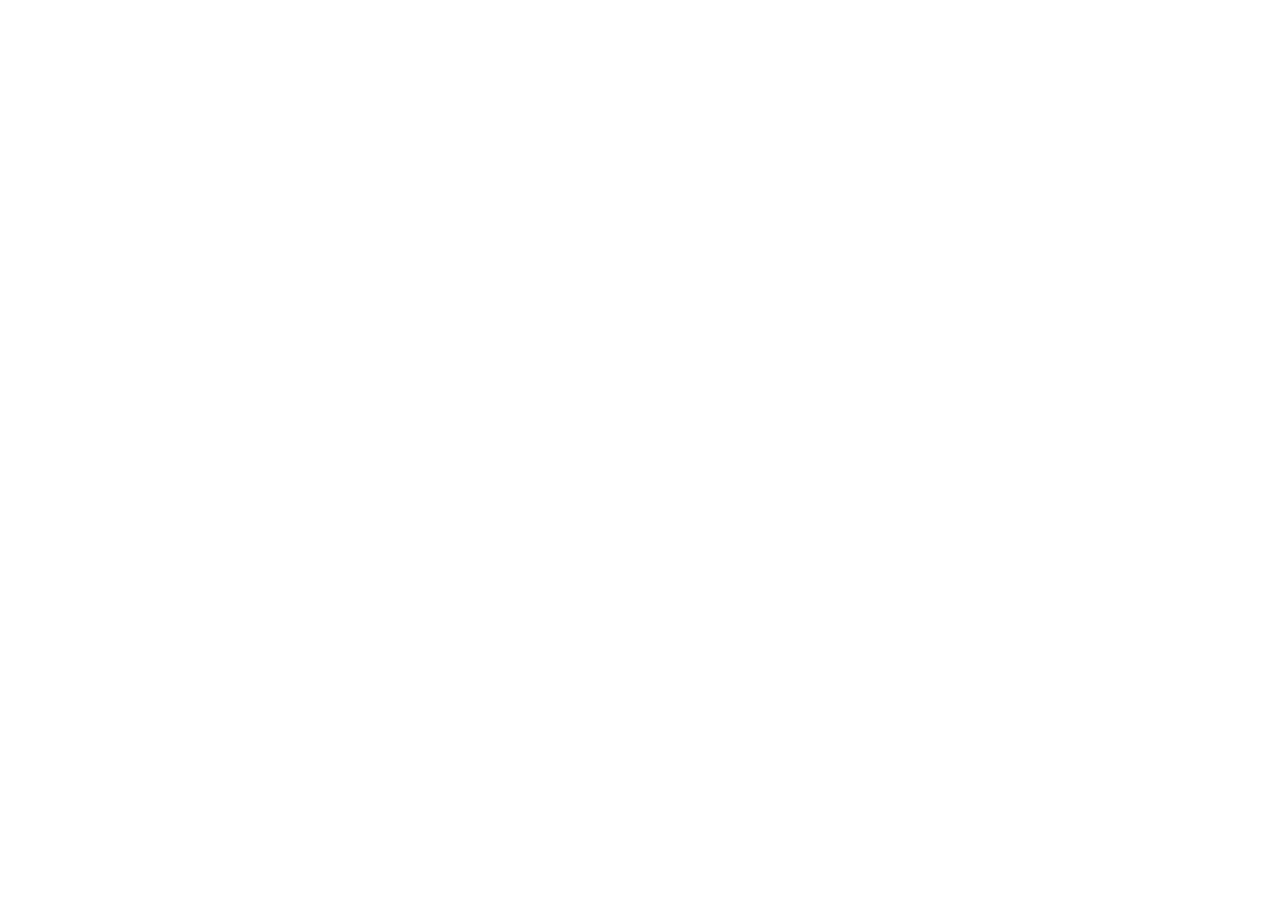
==== index.html @ 196cee40 "rename" ====
<!DOCTYPE html>
<html lang="en">
<head>
    <meta charset="UTF-8">
    <title>CC Cat Painting</title>
    <link rel="stylesheet" href="./styles.css">
    <script>
        * {
  box-sizing: border-box;
}

body {
  background-color: #c9d2fc;
}

.cat-head {
  position: absolute;
  right: 0;
  left: 0;
  top: 0;
  bottom: 0;
  margin: auto;
  background: linear-gradient(#5e5e5e 85%, #45454f 100%);
  width: 205px;
  height: 180px;
  border: 1px solid #000;
  border-radius: 46%;
}

.cat-left-ear {
  position: absolute;
  top: -26px;
  left: -31px;
  z-index: 1;
  border-top-left-radius: 90px;
  border-top-right-radius: 10px;
  transform: rotate(-45deg);
  border-left: 35px solid transparent;
  border-right: 35px solid transparent;
  border-bottom: 70px solid #5e5e5e;
}

.cat-right-ear {
  position: absolute;
  top: -26px;
  left: 163px;
  z-index: 1;
  transform: rotate(45deg);
  border-top-left-radius: 90px;
  border-top-right-radius: 10px;
  border-left: 35px solid transparent;
  border-right: 35px solid transparent;
  border-bottom: 70px solid #5e5e5e;
}

.cat-left-inner-ear {
  position: absolute;
  top: 22px;
  left: -20px;
  border-top-left-radius: 90px;
  border-top-right-radius: 10px;
  border-bottom-right-radius: 40%;
  border-bottom-left-radius: 40%;
  border-left: 20px solid transparent;
  border-right: 20px solid transparent;
  border-bottom: 40px solid #3b3b4f;
}

.cat-right-inner-ear {
  position: absolute;
  top: 22px;
  left: -20px;
  border-top-left-radius: 90px;
  border-top-right-radius: 10px;
  border-bottom-right-radius: 40%;
  border-bottom-left-radius: 40%;
  border-left: 20px solid transparent;
  border-right: 20px solid transparent;
  border-bottom: 40px solid #3b3b4f;
}

.cat-left-eye {
  position: absolute;
  top: 54px;
  left: 39px;
  border-radius: 60%;
  transform: rotate(25deg);
  width: 30px;
  height: 40px;
  background-color: #000;
}

.cat-right-eye {
  position: absolute;
  top: 54px;
  left: 134px;
  border-radius: 60%;
  transform: rotate(-25deg);
  width: 30px;
  height: 40px;
  background-color: #000;
}

.cat-left-inner-eye {
  position: absolute;
  top: 8px;
  left: 2px;
  width: 10px;
  height: 20px;
  transform: rotate(10deg);
  background-color: #fff;
  border-radius: 60%;
}

.cat-right-inner-eye {
  position: absolute;
  top: 8px;
  left: 18px;
  transform: rotate(-5deg);
  width: 10px;
  height: 20px;
  background-color: #fff;
  border-radius: 60%;
}

.cat-nose {
  position: absolute;
  top: 108px;
  left: 85px;
  border-top-left-radius: 50%;
  border-bottom-right-radius: 50%;
  border-bottom-left-radius: 50%;
  transform: rotate(180deg);
  border-left: 15px solid transparent;
  border-right: 15px solid transparent;
  border-bottom: 20px solid #442c2c;
}

.cat-mouth div {
  width: 30px;
  height: 50px;
  border: 2px solid #000;
  border-radius: 190%/190px 150px 0 0;
  border-color: black transparent transparent transparent;
}

.cat-mouth-line-left {
  position: absolute;
  top: 88px;
  left: 74px;
  transform: rotate(170deg);
}

.cat-mouth-line-right {
  position: absolute;
  top: 88px;
  left: 91px;
  transform: rotate(165deg);
}

.cat-whiskers-left div {
  width: 40px;
  height: 1px;
  background-color: #000;
}

.cat-whiskers-right div {
  width: 40px;
  height: 1px;
  background-color: #000;
}

.cat-whisker-left-top {
  position: absolute;
  top: 120px;
  left: 52px;
  transform: rotate(10deg);
}

.cat-whisker-left-middle {
  position: absolute;
  top: 127px;
  left: 52px;
  transform: rotate(3deg);
}

.cat-whisker-left-bottom {
  position: absolute;
  top: 134px;
  left: 52px;
  transform: rotate(-3deg);
}

.cat-whisker-right-top {
  position: absolute;
  top: 120px;
  left: 109px;
  transform: rotate(-10deg);
}

.cat-whisker-right-middle {
  position: absolute;
  top: 127px;
  left: 109px;
  transform: rotate(-3deg);
}

.cat-whisker-right-bottom {
  position: absolute;
  top: 134px;
  left: 109px;
transform: rotate(3deg);  
}
    </script>
</head>
<body>
    <main>
      <div class="cat-head">
        <div class="cat-ears">
          <div class="cat-left-ear">
            <div class="cat-left-inner-ear"></div>
          </div>
          <div class="cat-right-ear">
            <div class="cat-right-inner-ear"></div>
          </div>
        </div>

        <div class="cat-eyes">
          <div class="cat-left-eye">
            <div class="cat-left-inner-eye"></div>
          </div>
          <div class="cat-right-eye">
            <div class="cat-right-inner-eye"></div>
          </div>
        </div>
        
        <div class="cat-nose"></div>

        <div class="cat-mouth">
          <div class="cat-mouth-line-left"></div>
          <div class="cat-mouth-line-right"></div>
        </div>

        <div class="cat-whiskers">
          <div class="cat-whiskers-left">
            <div class="cat-whisker-left-top"></div>
            <div class="cat-whisker-left-middle"></div>
            <div class="cat-whisker-left-bottom"></div>
          </div>
          <div class="cat-whiskers-right">
            <div class="cat-whisker-right-top"></div>
            <div class="cat-whisker-right-middle"></div>
            <div class="cat-whisker-right-bottom"></div>
          </div>
        </div>

      </div>
    </main>
</body>
</html>
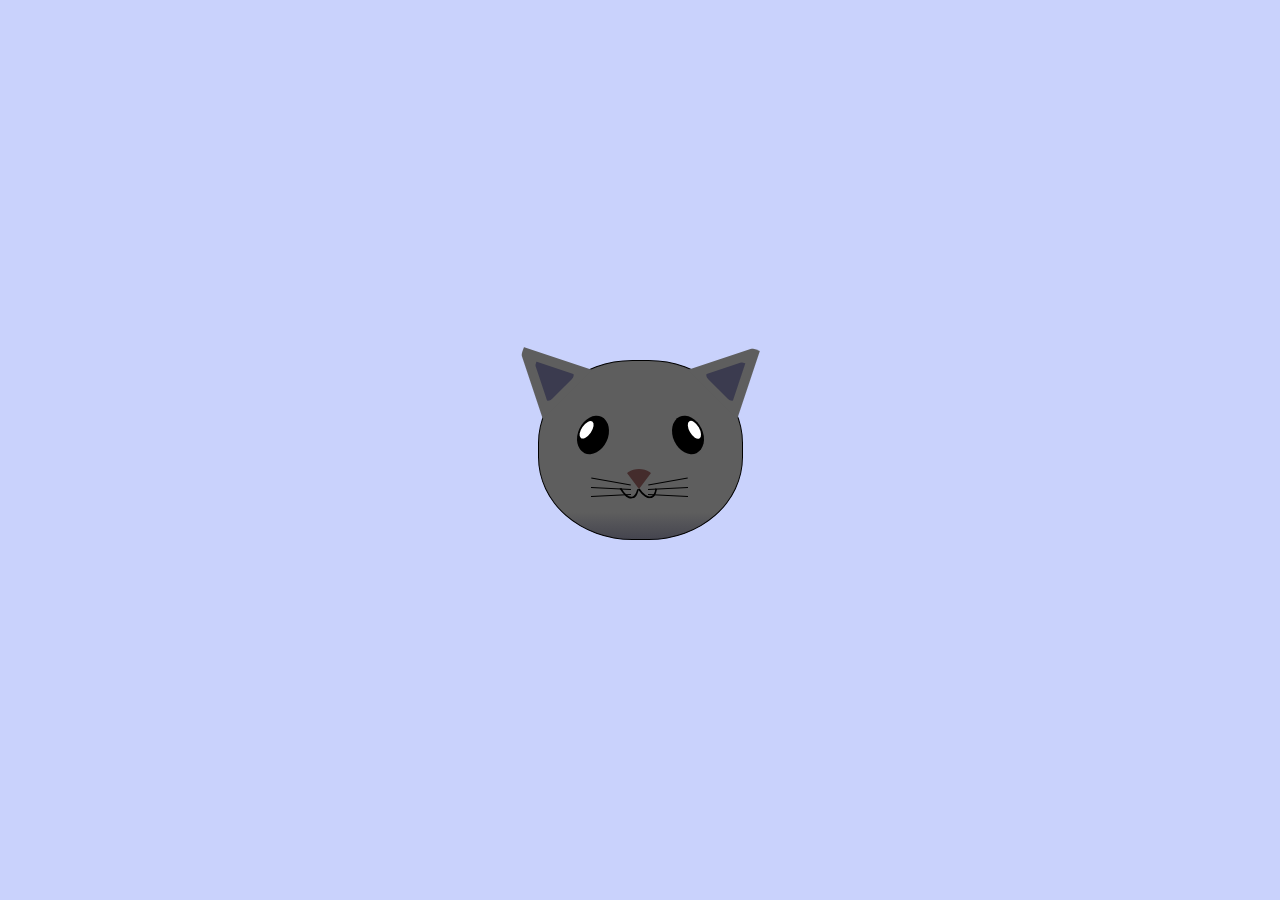
==== commit 850c759f: "sep files" ====
--- a/index.html
+++ b/index.html
@@ -4,214 +4,6 @@
     <meta charset="UTF-8">
     <title>CC Cat Painting</title>
     <link rel="stylesheet" href="./styles.css">
-    <script>
-        * {
-  box-sizing: border-box;
-}
-
-body {
-  background-color: #c9d2fc;
-}
-
-.cat-head {
-  position: absolute;
-  right: 0;
-  left: 0;
-  top: 0;
-  bottom: 0;
-  margin: auto;
-  background: linear-gradient(#5e5e5e 85%, #45454f 100%);
-  width: 205px;
-  height: 180px;
-  border: 1px solid #000;
-  border-radius: 46%;
-}
-
-.cat-left-ear {
-  position: absolute;
-  top: -26px;
-  left: -31px;
-  z-index: 1;
-  border-top-left-radius: 90px;
-  border-top-right-radius: 10px;
-  transform: rotate(-45deg);
-  border-left: 35px solid transparent;
-  border-right: 35px solid transparent;
-  border-bottom: 70px solid #5e5e5e;
-}
-
-.cat-right-ear {
-  position: absolute;
-  top: -26px;
-  left: 163px;
-  z-index: 1;
-  transform: rotate(45deg);
-  border-top-left-radius: 90px;
-  border-top-right-radius: 10px;
-  border-left: 35px solid transparent;
-  border-right: 35px solid transparent;
-  border-bottom: 70px solid #5e5e5e;
-}
-
-.cat-left-inner-ear {
-  position: absolute;
-  top: 22px;
-  left: -20px;
-  border-top-left-radius: 90px;
-  border-top-right-radius: 10px;
-  border-bottom-right-radius: 40%;
-  border-bottom-left-radius: 40%;
-  border-left: 20px solid transparent;
-  border-right: 20px solid transparent;
-  border-bottom: 40px solid #3b3b4f;
-}
-
-.cat-right-inner-ear {
-  position: absolute;
-  top: 22px;
-  left: -20px;
-  border-top-left-radius: 90px;
-  border-top-right-radius: 10px;
-  border-bottom-right-radius: 40%;
-  border-bottom-left-radius: 40%;
-  border-left: 20px solid transparent;
-  border-right: 20px solid transparent;
-  border-bottom: 40px solid #3b3b4f;
-}
-
-.cat-left-eye {
-  position: absolute;
-  top: 54px;
-  left: 39px;
-  border-radius: 60%;
-  transform: rotate(25deg);
-  width: 30px;
-  height: 40px;
-  background-color: #000;
-}
-
-.cat-right-eye {
-  position: absolute;
-  top: 54px;
-  left: 134px;
-  border-radius: 60%;
-  transform: rotate(-25deg);
-  width: 30px;
-  height: 40px;
-  background-color: #000;
-}
-
-.cat-left-inner-eye {
-  position: absolute;
-  top: 8px;
-  left: 2px;
-  width: 10px;
-  height: 20px;
-  transform: rotate(10deg);
-  background-color: #fff;
-  border-radius: 60%;
-}
-
-.cat-right-inner-eye {
-  position: absolute;
-  top: 8px;
-  left: 18px;
-  transform: rotate(-5deg);
-  width: 10px;
-  height: 20px;
-  background-color: #fff;
-  border-radius: 60%;
-}
-
-.cat-nose {
-  position: absolute;
-  top: 108px;
-  left: 85px;
-  border-top-left-radius: 50%;
-  border-bottom-right-radius: 50%;
-  border-bottom-left-radius: 50%;
-  transform: rotate(180deg);
-  border-left: 15px solid transparent;
-  border-right: 15px solid transparent;
-  border-bottom: 20px solid #442c2c;
-}
-
-.cat-mouth div {
-  width: 30px;
-  height: 50px;
-  border: 2px solid #000;
-  border-radius: 190%/190px 150px 0 0;
-  border-color: black transparent transparent transparent;
-}
-
-.cat-mouth-line-left {
-  position: absolute;
-  top: 88px;
-  left: 74px;
-  transform: rotate(170deg);
-}
-
-.cat-mouth-line-right {
-  position: absolute;
-  top: 88px;
-  left: 91px;
-  transform: rotate(165deg);
-}
-
-.cat-whiskers-left div {
-  width: 40px;
-  height: 1px;
-  background-color: #000;
-}
-
-.cat-whiskers-right div {
-  width: 40px;
-  height: 1px;
-  background-color: #000;
-}
-
-.cat-whisker-left-top {
-  position: absolute;
-  top: 120px;
-  left: 52px;
-  transform: rotate(10deg);
-}
-
-.cat-whisker-left-middle {
-  position: absolute;
-  top: 127px;
-  left: 52px;
-  transform: rotate(3deg);
-}
-
-.cat-whisker-left-bottom {
-  position: absolute;
-  top: 134px;
-  left: 52px;
-  transform: rotate(-3deg);
-}
-
-.cat-whisker-right-top {
-  position: absolute;
-  top: 120px;
-  left: 109px;
-  transform: rotate(-10deg);
-}
-
-.cat-whisker-right-middle {
-  position: absolute;
-  top: 127px;
-  left: 109px;
-  transform: rotate(-3deg);
-}
-
-.cat-whisker-right-bottom {
-  position: absolute;
-  top: 134px;
-  left: 109px;
-transform: rotate(3deg);  
-}
-    </script>
 </head>
 <body>
     <main>
--- a/styles.css
+++ b/styles.css
@@ -0,0 +1,206 @@
+        * {
+  box-sizing: border-box;
+}
+
+body {
+  background-color: #c9d2fc;
+}
+
+.cat-head {
+  position: absolute;
+  right: 0;
+  left: 0;
+  top: 0;
+  bottom: 0;
+  margin: auto;
+  background: linear-gradient(#5e5e5e 85%, #45454f 100%);
+  width: 205px;
+  height: 180px;
+  border: 1px solid #000;
+  border-radius: 46%;
+}
+
+.cat-left-ear {
+  position: absolute;
+  top: -26px;
+  left: -31px;
+  z-index: 1;
+  border-top-left-radius: 90px;
+  border-top-right-radius: 10px;
+  transform: rotate(-45deg);
+  border-left: 35px solid transparent;
+  border-right: 35px solid transparent;
+  border-bottom: 70px solid #5e5e5e;
+}
+
+.cat-right-ear {
+  position: absolute;
+  top: -26px;
+  left: 163px;
+  z-index: 1;
+  transform: rotate(45deg);
+  border-top-left-radius: 90px;
+  border-top-right-radius: 10px;
+  border-left: 35px solid transparent;
+  border-right: 35px solid transparent;
+  border-bottom: 70px solid #5e5e5e;
+}
+
+.cat-left-inner-ear {
+  position: absolute;
+  top: 22px;
+  left: -20px;
+  border-top-left-radius: 90px;
+  border-top-right-radius: 10px;
+  border-bottom-right-radius: 40%;
+  border-bottom-left-radius: 40%;
+  border-left: 20px solid transparent;
+  border-right: 20px solid transparent;
+  border-bottom: 40px solid #3b3b4f;
+}
+
+.cat-right-inner-ear {
+  position: absolute;
+  top: 22px;
+  left: -20px;
+  border-top-left-radius: 90px;
+  border-top-right-radius: 10px;
+  border-bottom-right-radius: 40%;
+  border-bottom-left-radius: 40%;
+  border-left: 20px solid transparent;
+  border-right: 20px solid transparent;
+  border-bottom: 40px solid #3b3b4f;
+}
+
+.cat-left-eye {
+  position: absolute;
+  top: 54px;
+  left: 39px;
+  border-radius: 60%;
+  transform: rotate(25deg);
+  width: 30px;
+  height: 40px;
+  background-color: #000;
+}
+
+.cat-right-eye {
+  position: absolute;
+  top: 54px;
+  left: 134px;
+  border-radius: 60%;
+  transform: rotate(-25deg);
+  width: 30px;
+  height: 40px;
+  background-color: #000;
+}
+
+.cat-left-inner-eye {
+  position: absolute;
+  top: 8px;
+  left: 2px;
+  width: 10px;
+  height: 20px;
+  transform: rotate(10deg);
+  background-color: #fff;
+  border-radius: 60%;
+}
+
+.cat-right-inner-eye {
+  position: absolute;
+  top: 8px;
+  left: 18px;
+  transform: rotate(-5deg);
+  width: 10px;
+  height: 20px;
+  background-color: #fff;
+  border-radius: 60%;
+}
+
+.cat-nose {
+  position: absolute;
+  top: 108px;
+  left: 85px;
+  border-top-left-radius: 50%;
+  border-bottom-right-radius: 50%;
+  border-bottom-left-radius: 50%;
+  transform: rotate(180deg);
+  border-left: 15px solid transparent;
+  border-right: 15px solid transparent;
+  border-bottom: 20px solid #442c2c;
+}
+
+.cat-mouth div {
+  width: 30px;
+  height: 50px;
+  border: 2px solid #000;
+  border-radius: 190%/190px 150px 0 0;
+  border-color: black transparent transparent transparent;
+}
+
+.cat-mouth-line-left {
+  position: absolute;
+  top: 88px;
+  left: 74px;
+  transform: rotate(170deg);
+}
+
+.cat-mouth-line-right {
+  position: absolute;
+  top: 88px;
+  left: 91px;
+  transform: rotate(165deg);
+}
+
+.cat-whiskers-left div {
+  width: 40px;
+  height: 1px;
+  background-color: #000;
+}
+
+.cat-whiskers-right div {
+  width: 40px;
+  height: 1px;
+  background-color: #000;
+}
+
+.cat-whisker-left-top {
+  position: absolute;
+  top: 120px;
+  left: 52px;
+  transform: rotate(10deg);
+}
+
+.cat-whisker-left-middle {
+  position: absolute;
+  top: 127px;
+  left: 52px;
+  transform: rotate(3deg);
+}
+
+.cat-whisker-left-bottom {
+  position: absolute;
+  top: 134px;
+  left: 52px;
+  transform: rotate(-3deg);
+}
+
+.cat-whisker-right-top {
+  position: absolute;
+  top: 120px;
+  left: 109px;
+  transform: rotate(-10deg);
+}
+
+.cat-whisker-right-middle {
+  position: absolute;
+  top: 127px;
+  left: 109px;
+  transform: rotate(-3deg);
+}
+
+.cat-whisker-right-bottom {
+  position: absolute;
+  top: 134px;
+  left: 109px;
+transform: rotate(3deg);  
+}
